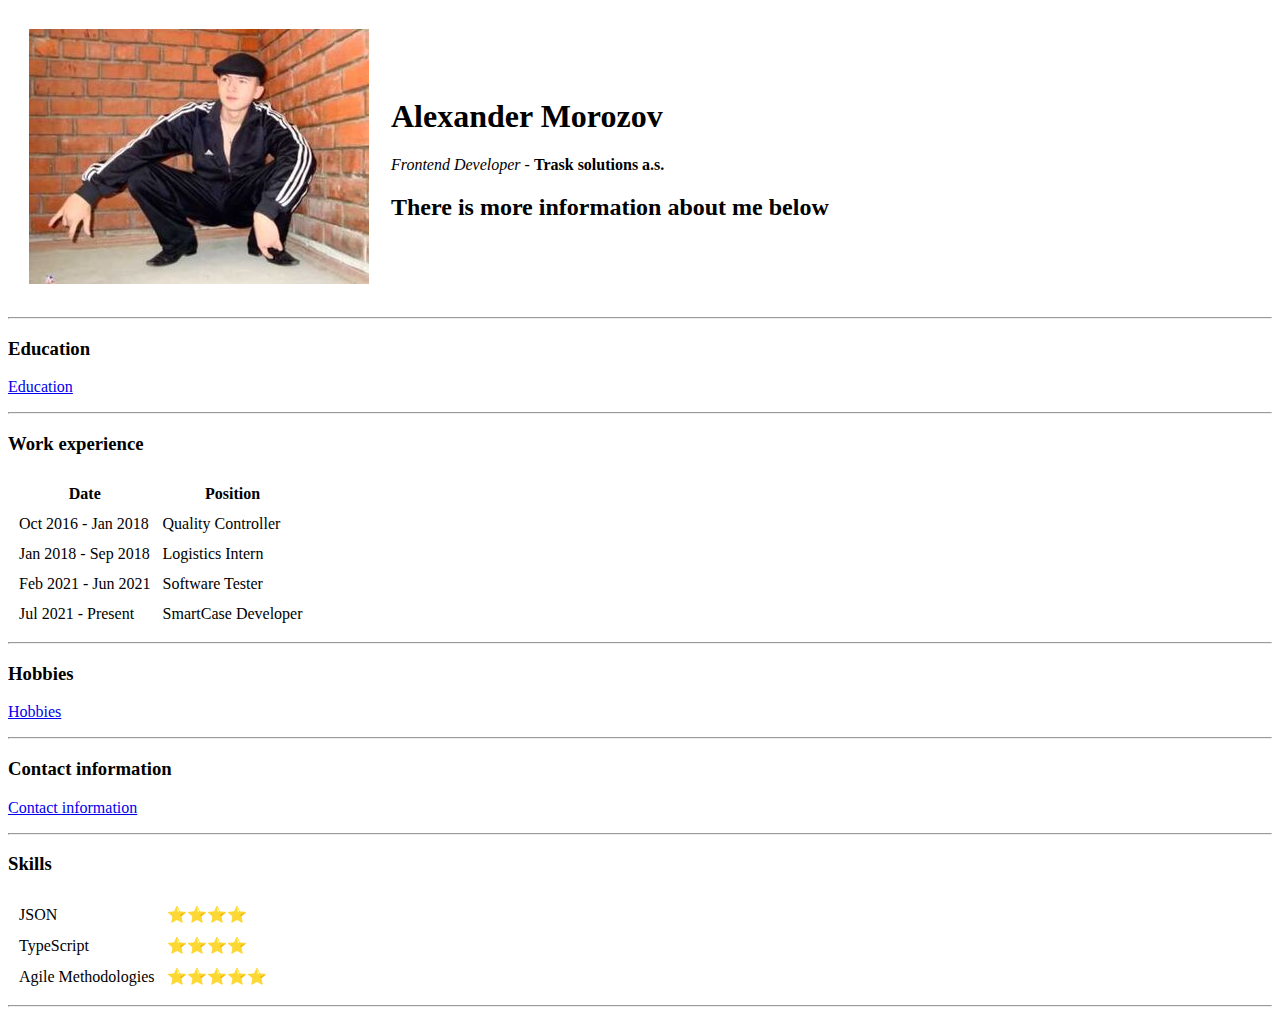
==== index.html @ 4ca9c47b "Added initial cv website files" ====
<!DOCTYPE html>
<html lang="en">
<head>
    <meta charset="UTF-8">
    <title>Alex Morozov Website</title>
   <!-- <link rel="stylesheet" href="styles.css"> -->
</head>
<body>
<table cellspacing="20">
    <tr>
        <td>
            <img src="Gopnik.jpg" alt="Good old times"></td>
        <td>
            <h1>Alexander Morozov</h1>
            <p><em>Frontend Developer</em> - <strong>Trask solutions a.s.</strong></p>
            <h2>There is more information about me below</h2>
        </td>
    </tr>
</table>

<hr>
<h3>Education</h3>
<p><a href="education.html">Education</a></p>
<hr>
    <h3>Work experience</h3>
    <table cellspacing="10">
        <thead>
        <tr>
                    <th>
                        Date
                    </th>
                    <th>
                        Position
                    </th>
                </tr>
        </thead>
        <tbody>
        <tr>
            <td>
                Oct 2016 - Jan 2018
            </td>
            <td>
                Quality Controller
            </td>
        </tr>
        <tr>
            <td>
                Jan 2018 - Sep 2018
            </td>
            <td>
                Logistics Intern
            </td>
        </tr>
        <tr>
            <td>
                Feb 2021 - Jun 2021
            </td>
            <td>
                Software Tester
            </td>
        </tr>
        <tr>
            <td>
                Jul 2021 - Present
            </td>
            <td>
                SmartCase Developer
            </td>
        </tr>
        </tbody>
        <tfoot>

        </tfoot>
        </table>
<hr>
    <h3>Hobbies</h3>
<p><a href="hobbies.html" >Hobbies</a></p>
    <hr>
    <h3>Contact information</h3>
<p><a href="contact_information.html">Contact information</a></p>
<hr>
<h3>Skills</h3>
<table cellspacing="10">
    <tr>
        <td>JSON</td>
        <td>⭐⭐⭐⭐</td>
    </tr>
    <tr>
        <td>TypeScript</td>
        <td>⭐⭐⭐⭐</td>
    </tr>
    <tr>
        <td>Agile Methodologies</td>
        <td>⭐⭐⭐⭐⭐</td>
    </tr>
</table>
<hr>

</body>
</html>
---- styles.css ----
hr {
    border: none;
    border-top: 3px double #333;
    color: #333;
    overflow: visible;
    text-align: center;
    height: 5px;
}

hr:after {
    background: #fff;
    padding: 0 4px;
    position: relative;
    top: -13px;
}
body {
    background-color: darkblue;
}

h1 {
    color: whitesmoke;
}

h3 {
    color: whitesmoke;
}

h2 {
    color: whitesmoke;
}

a {
    color: crimson;
}
td {
    color: white;
}

th {
    color: white;
}

body.contactInfo {

    background-color: #333333;
}
li {
    color: whitesmoke;
}
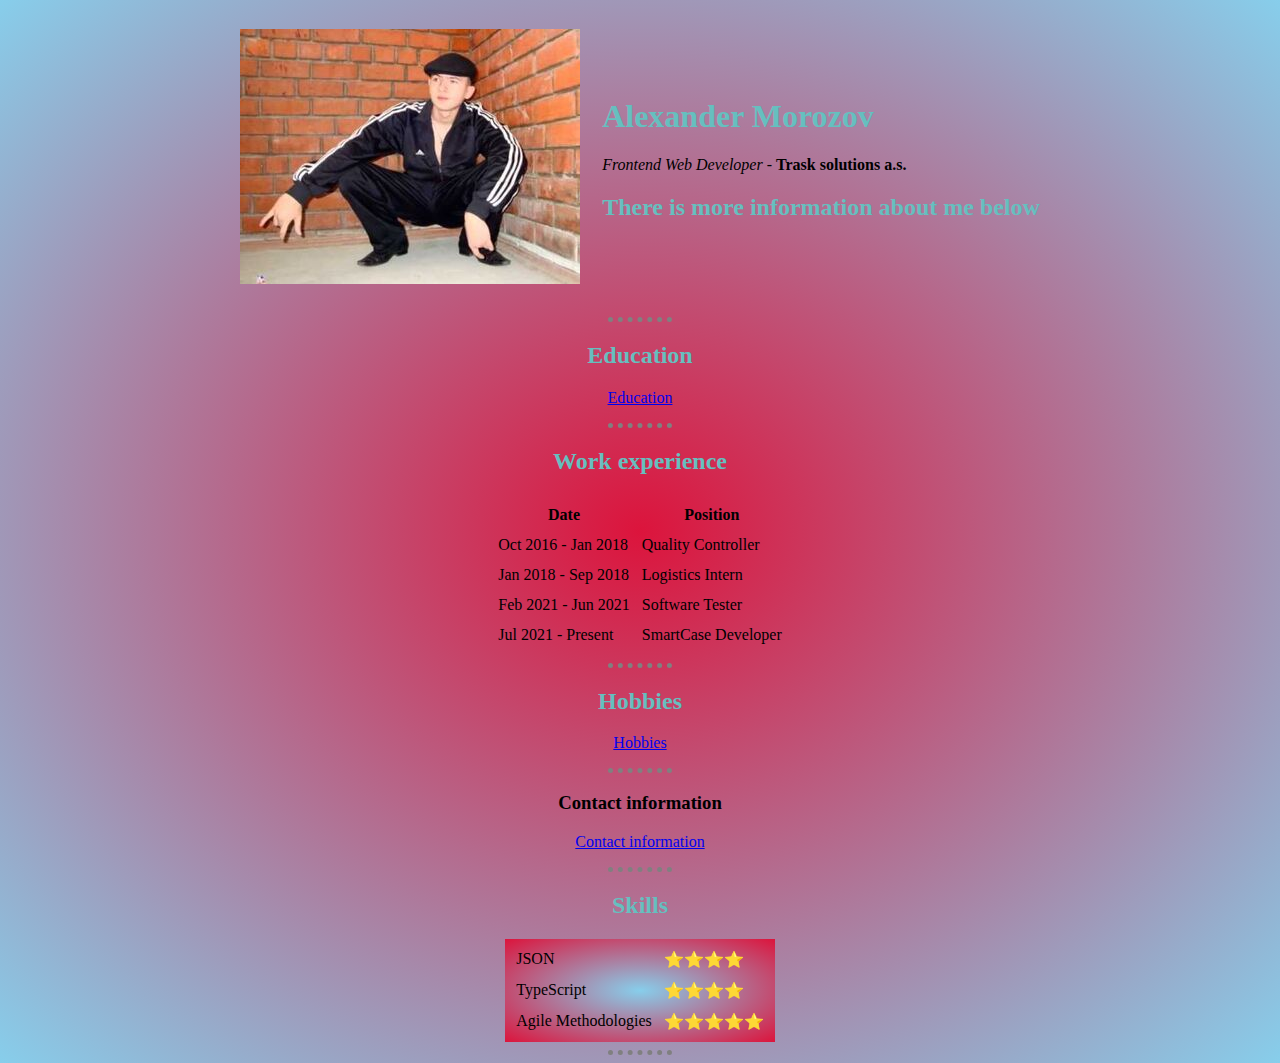
==== commit 2fefc3a1: "Add files via upload" ====
--- a/index.html
+++ b/index.html
@@ -3,26 +3,26 @@
 <head>
     <meta charset="UTF-8">
     <title>Alex Morozov Website</title>
-   <!-- <link rel="stylesheet" href="styles.css"> -->
+   <link rel="stylesheet" href="styles.css">
 </head>
-<body>
+<body><center>
 <table cellspacing="20">
     <tr>
         <td>
             <img src="Gopnik.jpg" alt="Good old times"></td>
         <td>
             <h1>Alexander Morozov</h1>
-            <p><em>Frontend Developer</em> - <strong>Trask solutions a.s.</strong></p>
+            <p><em>Frontend Web Developer</em> - <strong>Trask solutions a.s.</strong></p>
             <h2>There is more information about me below</h2>
         </td>
     </tr>
 </table>
 
 <hr>
-<h3>Education</h3>
+<h2 id="Education">Education</h2>
 <p><a href="education.html">Education</a></p>
 <hr>
-    <h3>Work experience</h3>
+<h2>Work experience</h2>
     <table cellspacing="10">
         <thead>
         <tr>
@@ -73,14 +73,14 @@
         </tfoot>
         </table>
 <hr>
-    <h3>Hobbies</h3>
+    <h2>Hobbies</h2>
 <p><a href="hobbies.html" >Hobbies</a></p>
     <hr>
     <h3>Contact information</h3>
 <p><a href="contact_information.html">Contact information</a></p>
 <hr>
-<h3>Skills</h3>
-<table cellspacing="10">
+<h2>Skills</h2>
+<table  class="skills"cellspacing="10">
     <tr>
         <td>JSON</td>
         <td>⭐⭐⭐⭐</td>
@@ -95,6 +95,6 @@
     </tr>
 </table>
 <hr>
-
+</center>
 </body>
 </html>--- a/styles.css
+++ b/styles.css
@@ -1,49 +1,30 @@
+/***********************TAG SELECTORS**************************/
+
+
+body{
+    background: content-box radial-gradient(crimson, skyblue);
+}
 hr {
-    border: none;
-    border-top: 3px double #333;
-    color: #333;
-    overflow: visible;
-    text-align: center;
-    height: 5px;
+    border-color: grey;
+    border-width: 5px;
+    border-style: none;
+    border-top-style: dotted;
+    width: 5%;
+}
+h1{
+    color: #66BFBF;
+}
+h2{
+    color: #66BFBF;
+}
+/***************************CLASS SELECTORS************************/
+
+.skills{
+    background: content-box radial-gradient(skyblue, crimson);
 }
 
-hr:after {
-    background: #fff;
-    padding: 0 4px;
-    position: relative;
-    top: -13px;
-}
-body {
-    background-color: darkblue;
-}
+/***************************ID SELECTORS****************************/
 
-h1 {
-    color: whitesmoke;
-}
-
-h3 {
-    color: whitesmoke;
-}
-
-h2 {
-    color: whitesmoke;
-}
-
-a {
-    color: crimson;
-}
-td {
-    color: white;
-}
-
-th {
-    color: white;
-}
-
-body.contactInfo {
-
-    background-color: #333333;
-}
-li {
-    color: whitesmoke;
+#Education{
+    color: #66BFBF;
 }